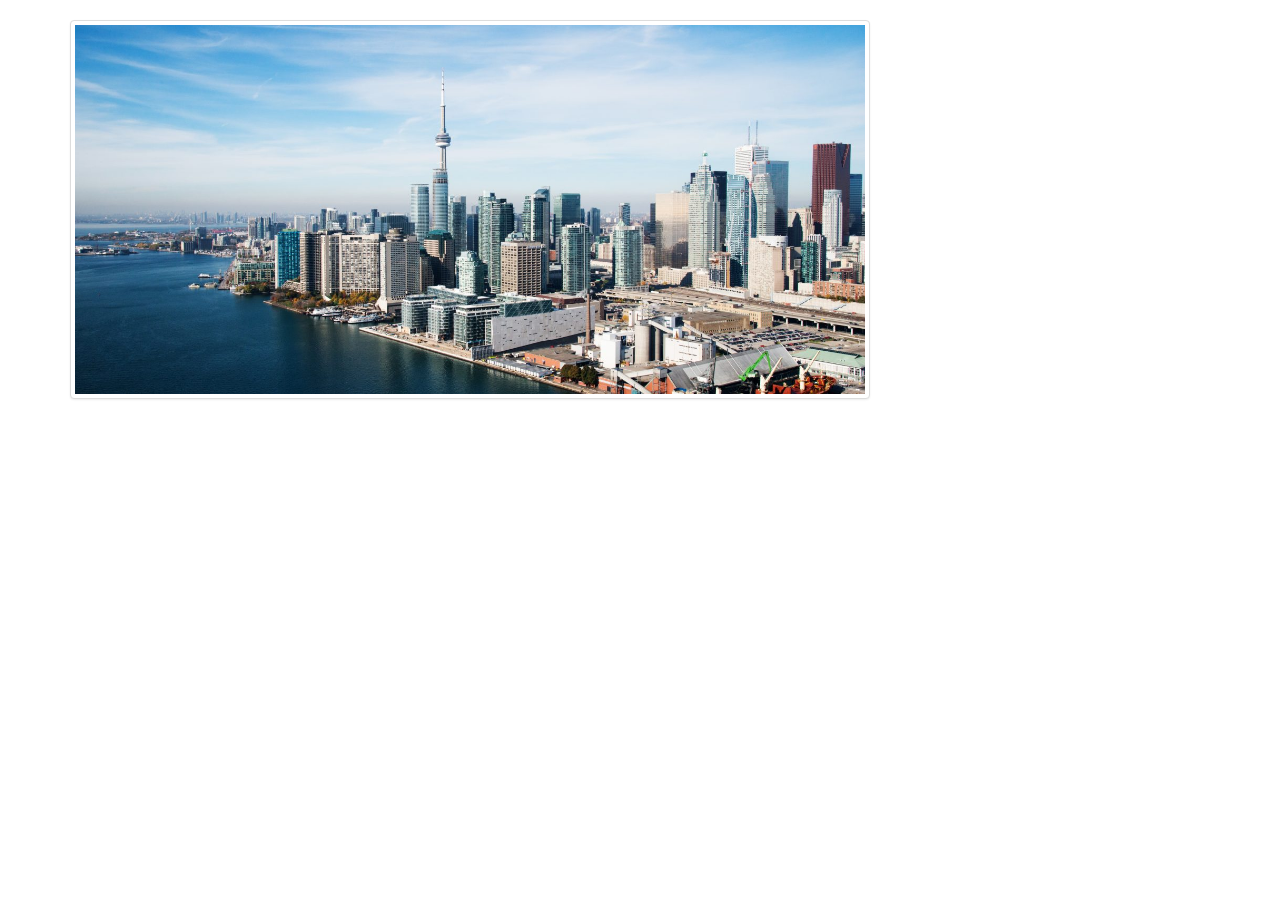
==== bootstrap/index.html @ e2b5e565 "Exemplos de uso do Bootstrap" ====
<!DOCTYPE html>
<html lang="pt-br">
<head>
	<meta charset = "utf-8">
	<meta name="viewport" content="width=device-width, initial-scale=1">
	<!-- <meta http-equiv="X-UA-Compatible" content="IE=edge">-->

	<!-- As 3 meta tags acima *devem* vir em primeiro lugar dentro do `head`; qualquer outro conteúdo deve vir *após* essas tags -->

	<title>Bootstrap</title>

	<!-- CSS -->
	<link rel="stylesheet" type="text/css" href="css/bootstrap.min.css">
	<link rel="stylesheet" type="text/css" href="css/bootstrap-theme.min.css">

</head>

<body>

	<!-- Criando Container e Row (linhas) 12 colunas com funcionalidades do Bootstrap....

	<div class="container" style="background-color:#000000;height: 500px">
		<div class="row">
			<div class="col-md-12" style="background-color:green; height: 150px">Verde</div>
		</div>
		<div class="row">
			<div class="col-md-8" style="background-color: red; height:300px">Vermelho</div>
			<div class="col-md-4" style="background-color:blue; height:300px">Azul</div>
		</div>
		<div class="row">
			<div class="col-md-12" style="background-color:yellow; height: 50px">Amarelo</div>
		</div>
	</div> -->

	<!-- Criando uma tabela com funcionalidades do Bootstrap...

	<div>
		<table class="table table-condensed table-striped table-bordered table-hover">
			<tr><th>Nucletídeo</th><th>Código</th></tr>
			<tr>
				<td>Adenina</td>
				<td>A</td>
			</tr>
			<tr>
				<td>Guanina</td>
				<td>G</td>
			</tr>
			<tr>
				<td>Citosina</td>
				<td>C</td>
			</tr>
		</table>
	</div> -->
		
	<!-- Criando Barra de progresso com funcionalidades do Bootstrap...
	<div>
		<div class="progress">
			<div class="progress-bar progress-bar-sucess progress-bar-striped" role= "progressbar" aria-valuenow="20" aria-valuemin="0" aria-valuemax="100" style="width: 20%">
				<span class="sr-only">40%</span>
		</div>
	</div> -->

	
 	
		<!--Criando Botões com funcionalidades do Bootstrap...
	<div>
		<button type="button" class="btn btn-primary">Primary</button>
		<a class="btn btn-primary" href="#" role="button">Link</a>
		<button class="btn btn-primary" type="submit">Botão</button>
		<input class="btn btn-primary" type="button" value="Input">
	</div>  -->
	
	<!--Criando Jumbotron com funcionalidades do Bootstrap...

	<div class="jumbotron">
		  
		 <h1>Olá mundo!</h1>
		 <p>Estou aprendendo sobre Bootstrap.</p>
		 <p><a class="btn btn-primary btn-lg" href="#" role="button">Quero aprender mais!</a></p>
	</div> -->

	<div class="container">
		<br>
		<img src="imagens/toronto_city.jpg" class="img-thumbnail" width="800px"/> 
		
	<footer>
			<!-- JS -->
			<script src="js/jquery.js" type="text/javascript"></script>
			<script src="js/bootstrap.min.js" type="text/javascript"></script>
	</footer>

</body>

</html>
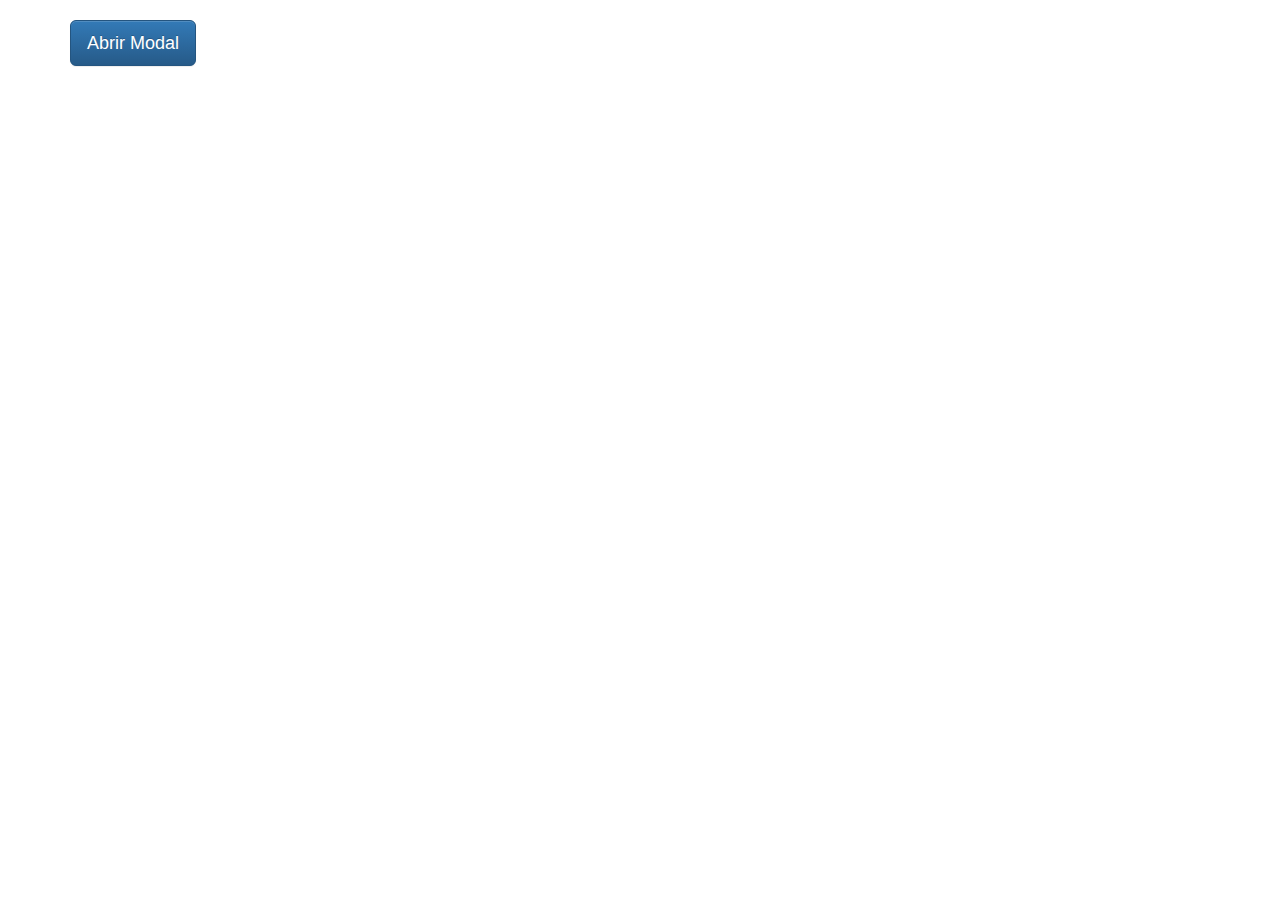
==== commit 336623f4: "Criando um modal" ====
--- a/bootstrap/index.html
+++ b/bootstrap/index.html
@@ -81,8 +81,14 @@
 
 	<div class="container">
 		<br>
-		<img src="imagens/toronto_city.jpg" class="img-thumbnail" width="800px"/> 
-		
+		<!--<img src="imagens/toronto_city.jpg" class="img-thumbnail" width="800px"/> -->
+
+		<button type="button" class="btn btn-primary btn-lg" data-toggle="modal" data-target="#modal">Abrir Modal</button>
+
+		<div class="modal fade" id="modal" tabindex="-1" role="dialog" aria-labelledby="Rotulo do modal">
+			<div
+		</div>
+
 	<footer>
 			<!-- JS -->
 			<script src="js/jquery.js" type="text/javascript"></script>
